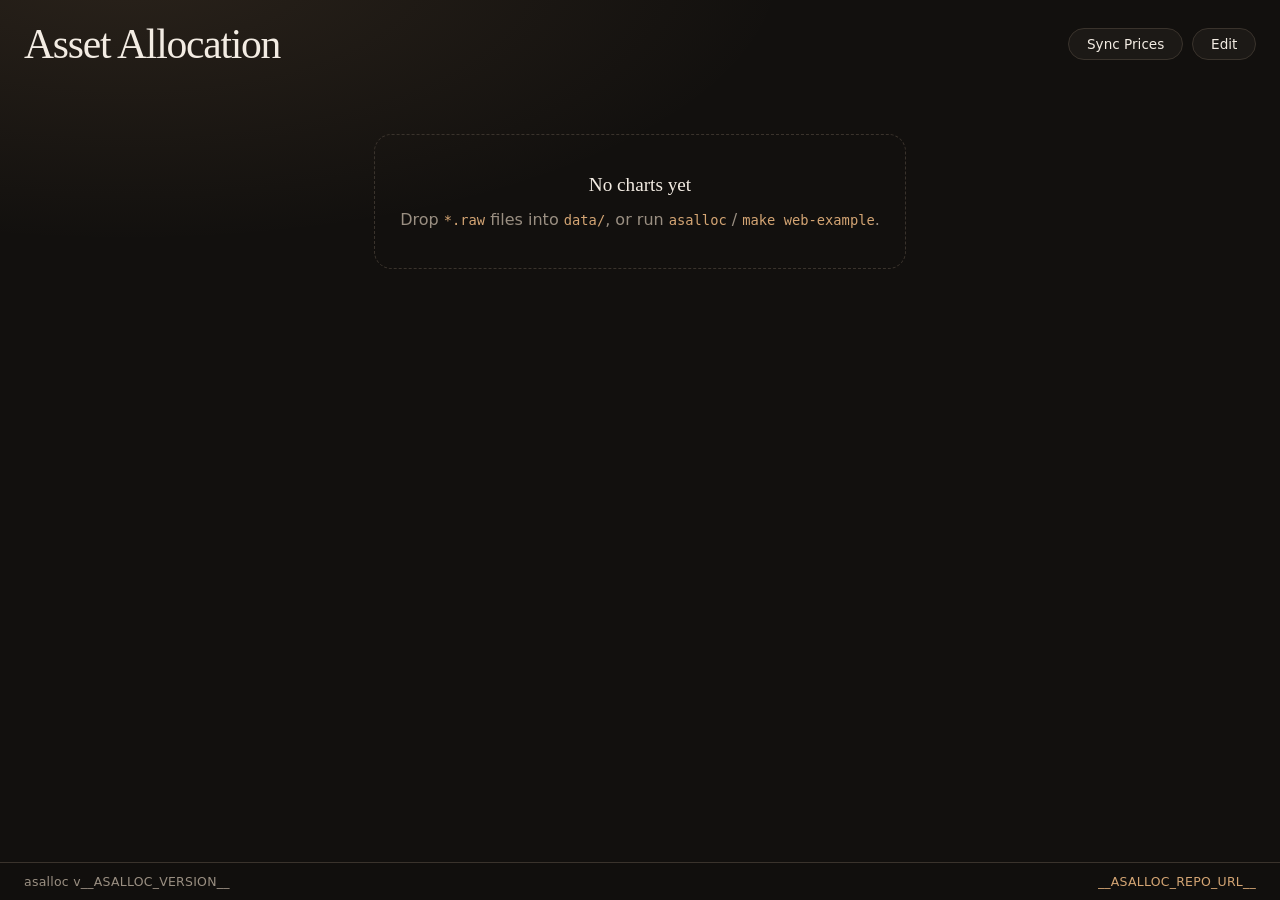
==== visual/web/frontend/index.html @ a4751b94 "move visual and web modules to dedicated dirs" ====
<!DOCTYPE html>
<html lang="en">
  <head>
    <meta charset="utf-8" />
    <meta name="viewport" content="width=device-width, initial-scale=1" />
    <title>Asset Allocation</title>
    <link rel="icon" type="image/png" href="favicon.png" />
    <link rel="stylesheet" href="styles.css" />
  </head>
  <body>
    <header class="masthead">
      <h1>Asset Allocation</h1>
      <div class="nav-buttons">
        <a id="sync-link" class="nav-button" href="/api/update">Sync Prices</a>
        <a id="edit-link" class="nav-button" href="/constituents">Edit</a>
      </div>
    </header>
    <main id="gallery" class="gallery" aria-live="polite"></main>
    <p id="status" class="status" hidden></p>
    <footer class="site-footer">
      <span id="version-label">asalloc v__ASALLOC_VERSION__</span>
      <a href="__ASALLOC_REPO_URL__">__ASALLOC_REPO_URL__</a>
    </footer>
    <script src="app.js"></script>
    <script src="dashboard.js"></script>
  </body>
</html>
---- visual/web/frontend/styles.css ----
:root {
  --ink: #12100e;
  --paper: #1c1916;
  --line: #3a332c;
  --text: #f3ece3;
  --muted: #9a8f82;
  --gold: #d4a574;
  --shadow: 0 18px 40px rgba(0, 0, 0, 0.28);
}

*,
*::before,
*::after {
  box-sizing: border-box;
}

html,
body {
  margin: 0;
  min-height: 100%;
  background:
    radial-gradient(1200px 500px at 10% -10%, rgba(212, 165, 116, 0.12), transparent 55%),
    var(--ink);
  color: var(--text);
  font-family: "Segoe UI", system-ui, -apple-system, sans-serif;
}

body {
  padding: 1.25rem 1.5rem 4rem;
}

.masthead {
  max-width: 100rem;
  margin: 0 auto 1.1rem;
}

h1 {
  margin: 0;
  font-family: Georgia, "Iowan Old Style", "Palatino Linotype", serif;
  font-size: clamp(1.8rem, 4vw, 2.6rem);
  font-weight: 500;
  letter-spacing: -0.03em;
}

code {
  font-family: ui-monospace, "SF Mono", Menlo, monospace;
  font-size: 0.86em;
  color: var(--gold);
}

.gallery {
  display: grid;
  grid-template-columns: repeat(auto-fit, minmax(24rem, 1fr));
  gap: 1.4rem;
  max-width: 100rem;
  margin: 0 auto;
}

.card {
  background: var(--paper);
  border: 1px solid var(--line);
  border-radius: 1.1rem;
  box-shadow: var(--shadow);
  padding: 0.85rem 1.2rem 0.9rem;
}

.card h2 {
  margin: 0 0 0.35rem;
  font-family: Georgia, "Iowan Old Style", Palatino, serif;
  font-size: 1.05rem;
  font-weight: 500;
  line-height: 1.35;
}

.chart-wrap {
  display: grid;
  place-items: center;
}

.donut {
  width: min(100%, 23rem);
  height: auto;
  overflow: visible;
}

.wedge-label {
  fill: #fff;
  stroke: #111;
  stroke-width: 2.4px;
  stroke-linejoin: round;
  paint-order: stroke fill;
  font-weight: 600;
  pointer-events: none;
}

.legend {
  width: 100%;
  margin: 0.35rem 0 0;
  padding: 0;
  border-collapse: collapse;
  table-layout: fixed;
}

.legend td {
  padding: 0.28rem 0;
  font-size: 0.86rem;
  color: var(--muted);
  vertical-align: middle;
  border: none;
}

.legend tr.group-total td {
  padding-top: 0.5rem;
  border-top: 1px solid var(--line);
}

.legend .name {
  width: 40%;
}

.legend .name-cell {
  display: flex;
  align-items: center;
  gap: 0.65rem;
}

.legend .pct,
.legend .val {
  width: 30%;
  font-variant-numeric: tabular-nums;
  text-align: right;
  white-space: nowrap;
}

.swatch {
  width: 0.7rem;
  height: 0.7rem;
  border-radius: 999px;
  flex-shrink: 0;
}

.swatch.grouped {
  height: 2px;
  border-radius: 0;
  background: var(--gold);
  align-self: center;
}

.legend .label {
  color: var(--text);
}

.legend .pct {
  font-variant-numeric: tabular-nums;
  color: var(--muted);
  text-align: right;
  white-space: nowrap;
}

.legend .val {
  padding-left: 1.25rem;
}

.closing-title {
  margin: 0.55rem 0 0;
  padding-top: 0.5rem;
  border-top: 1px solid var(--line);
  font-weight: 700;
  font-size: 0.95rem;
  color: var(--text);
}

.empty,
.status {
  max-width: 100rem;
  margin: 3rem auto 0;
  padding: 2.2rem 1.6rem;
  border: 1px dashed var(--line);
  border-radius: 1.1rem;
  color: var(--muted);
  text-align: center;
  line-height: 1.6;
}

.empty strong {
  display: block;
  margin-bottom: 0.4rem;
  color: var(--text);
  font-family: Georgia, Palatino, serif;
  font-size: 1.2rem;
  font-weight: 500;
}

.status[hidden] {
  display: none;
}

.site-footer {
  position: fixed;
  left: 0;
  right: 0;
  bottom: 0;
  display: flex;
  justify-content: space-between;
  align-items: center;
  gap: 1rem;
  padding: 0.7rem 1.5rem;
  background: rgba(18, 16, 14, 0.92);
  border-top: 1px solid var(--line);
  color: var(--muted);
  font-size: 0.78rem;
  letter-spacing: 0.02em;
}

.site-footer a {
  color: var(--gold);
  text-decoration: none;
  overflow: hidden;
  text-overflow: ellipsis;
  white-space: nowrap;
}

.site-footer a:hover {
  text-decoration: underline;
}

/* Narrow phones: single column, smaller type, tighter spacing so each
   plot frame fits the viewport and all legend columns stay visible. */
@media (max-width: 34rem) {
  body {
    padding: 1rem 0.75rem 4rem;
  }

  .masthead {
    gap: 0.6rem;
  }

  .masthead h1 {
    font-size: 1.3rem;
    white-space: nowrap;
  }

  .nav-button {
    padding: 0.35rem 0.8rem;
    font-size: 0.78rem;
  }

  main section h2 {
    font-size: 1.0rem;
  }

  .gallery {
    grid-template-columns: 1fr;
    gap: 1rem;
  }

  .card {
    padding: 0.75rem 0.9rem 0.8rem;
  }

  .card h2 {
    font-size: 0.95rem;
  }

  .donut {
    width: min(100%, 17rem);
  }

  .legend td {
    font-size: 0.78rem;
  }

  .legend .name {
    width: 46%;
  }

  .legend .pct {
    width: 18%;
    transform: translateX(0.4rem);
  }

  .legend .val {
    width: 36%;
    padding-left: 0.75rem;
    font-size: 0.72rem;
  }
}

.masthead {
  position: relative;
}

.masthead {
  display: flex;
  align-items: center;
  justify-content: space-between;
  gap: 1rem;
}

.masthead h1 {
  flex: 1 1 auto;
  min-width: 0;
  white-space: nowrap;
}

.nav-buttons {
  flex: 0 1 auto;
  display: flex;
  flex-wrap: wrap;
  justify-content: flex-end;
  gap: 0.6rem;
}

.nav-button {
  display: inline-block;
  padding: 0.45rem 1.1rem;
  border: 1px solid var(--line);
  border-radius: 999px;
  background: var(--paper);
  color: var(--text);
  font-size: 0.85rem;
  text-decoration: none;
}

.nav-button:hover {
  border-color: var(--gold);
  color: var(--gold);
}

.nav-button[aria-disabled="true"] {
  opacity: 0.5;
  pointer-events: none;
}

.section-rule {
  border: 0;
  border-top: 1px solid var(--line);
  margin: 1.6rem auto;
  max-width: 100rem;
}

main section h2 {
  font-size: 1.2rem;
  font-weight: 500;
  margin: 0 0 0.6rem;
}

table {
  width: 100%;
  max-width: 100rem;
  margin: 0 auto 0.4rem;
  border-collapse: collapse;
  table-layout: fixed;
  font-size: 0.85rem;
}

.table-scroll {
  max-width: 100rem;
  margin: 0 auto;
  overflow-x: auto;
  -webkit-overflow-scrolling: touch;
}

.table-scroll table {
  min-width: 52rem;
}

th:nth-child(1),
td:nth-child(1) {
  width: 36%;
}

th:nth-child(2),
td:nth-child(2),
th:nth-child(4),
td:nth-child(4) {
  width: 19%;
}

th:nth-child(3),
td:nth-child(3) {
  width: 14%;
}

th:nth-child(5),
td:nth-child(5) {
  width: 12%;
}

td.name {
  text-align: right;
  white-space: nowrap;
  overflow: hidden;
  text-overflow: ellipsis;
}

th {
  text-align: left;
  color: var(--muted);
  font-weight: 600;
  padding: 0.35rem 0.5rem;
  border-bottom: 1px solid var(--line);
}

th,
td {
  text-align: right;
}

td {
  padding: 0.3rem 0.5rem;
  border-bottom: 1px solid var(--line);
  vertical-align: middle;
}

.cell-box {
  display: inline-block;
  box-sizing: border-box;
  width: 6rem;
  padding: 0.25rem 0.5rem;
  border-radius: 0.35rem;
  border: 1px solid transparent;
  background: var(--paper);
  color: #ffffff;
  font: inherit;
  text-align: right;
}

.cell-box.locked {
  background: #4a443c;
  color: #ffffff;
}

input.cell-box.editable {
  margin: 0;
  border-color: var(--line);
  transition: background-color 0.5s ease;
}

input.cell-box.editable.saved-flash {
  background-color: #2e5b34;
}

input.cell-box.editable.stale-flash {
  background-color: #6e2a22;
}

.unit {
  margin-left: 0.4rem;
  color: var(--muted);
  font-size: 0.85rem;
  white-space: nowrap;
}

.broker-mark {
  display: inline-block;
  line-height: 0;
}

.overlay {
  position: fixed;
  inset: 0;
  z-index: 1000;
  display: flex;
  align-items: center;
  justify-content: center;
  background: rgba(0, 0, 0, 0.6);
}

.overlay[hidden] {
  display: none;
}

.overlay span {
  padding: 1rem 1.6rem;
  border: 1px solid var(--line);
  border-radius: 0.8rem;
  background: var(--paper);
  color: var(--text);
  font-size: 1rem;
}
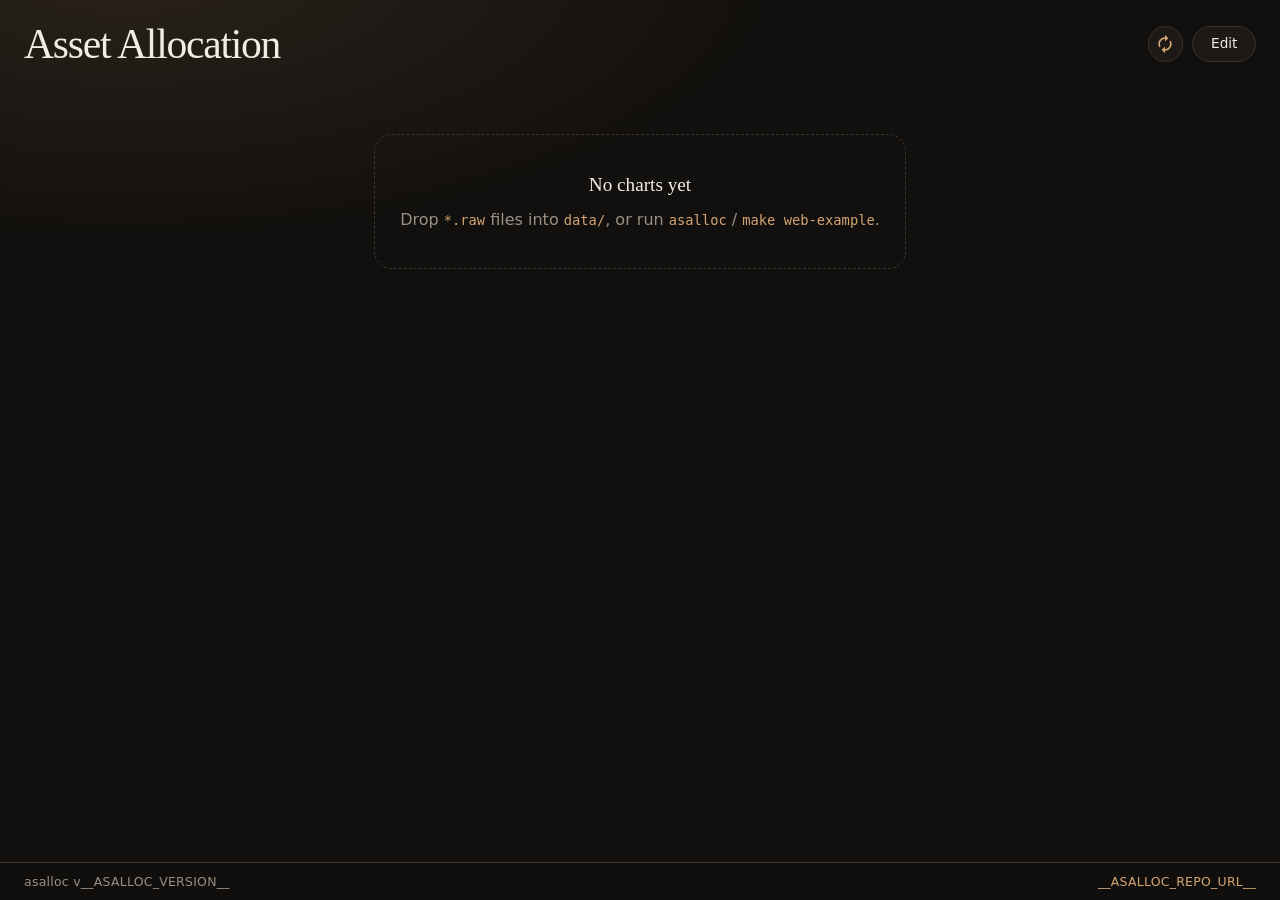
==== commit 77a95ab1: "store state of update button" ====
--- a/visual/web/frontend/index.html
+++ b/visual/web/frontend/index.html
@@ -11,7 +11,7 @@
     <header class="masthead">
       <h1>Asset Allocation</h1>
       <div class="nav-buttons">
-        <a id="sync-link" class="nav-button" href="/api/update">Sync Prices</a>
+        <a id="sync-link" class="nav-button icon-button" href="/api/update" title="Sync Prices" aria-label="Sync Prices"><img src="icons/sync.svg" width="20" height="20" alt="" /></a>
         <a id="edit-link" class="nav-button" href="/constituents">Edit</a>
       </div>
     </header>
--- a/visual/web/frontend/styles.css
+++ b/visual/web/frontend/styles.css
@@ -332,6 +332,42 @@
   pointer-events: none;
 }
 
+.nav-button.icon-button {
+  display: inline-flex;
+  align-items: center;
+  justify-content: center;
+  width: 2.2rem;
+  height: 2.2rem;
+  padding: 0;
+  line-height: 0;
+}
+
+.nav-button.icon-button img {
+  width: 1.25rem;
+  height: 1.25rem;
+}
+
+.nav-button.icon-button[aria-disabled="true"] {
+  background: #2a2521;
+  box-shadow: inset 0 2px 6px rgba(0, 0, 0, 0.55);
+}
+
+.nav-button.icon-button[aria-disabled="true"] img {
+  animation: sync-spin 1.1s linear infinite;
+}
+
+@keyframes sync-spin {
+  to {
+    transform: rotate(360deg);
+  }
+}
+
+@media (prefers-reduced-motion: reduce) {
+  .nav-button.icon-button[aria-disabled="true"] img {
+    animation: none;
+  }
+}
+
 .section-rule {
   border: 0;
   border-top: 1px solid var(--line);
@@ -342,7 +378,7 @@
 main section h2 {
   font-size: 1.2rem;
   font-weight: 500;
-  margin: 0 0 0.6rem;
+  margin: 0 0 0.6rem 4rem;
 }
 
 table {
@@ -362,29 +398,40 @@
 }
 
 .table-scroll table {
-  min-width: 52rem;
+  min-width: 68rem;
 }
 
 th:nth-child(1),
 td:nth-child(1) {
-  width: 36%;
+  width: auto;
 }
 
 th:nth-child(2),
-td:nth-child(2),
-th:nth-child(4),
-td:nth-child(4) {
-  width: 19%;
+td:nth-child(2) {
+  width: 10rem;
+  max-width: 10rem;
 }
 
 th:nth-child(3),
 td:nth-child(3) {
-  width: 14%;
-}
-
+  width: 9rem;
+  max-width: 9rem;
+}
+
+th:nth-child(4),
+td:nth-child(4),
 th:nth-child(5),
-td:nth-child(5) {
-  width: 12%;
+td:nth-child(5),
+th:nth-child(6),
+td:nth-child(6) {
+  width: 10rem;
+  max-width: 10rem;
+}
+
+th:nth-child(7),
+td:nth-child(7) {
+  width: 3.5rem;
+  max-width: 3.5rem;
 }
 
 td.name {
@@ -417,6 +464,8 @@
   display: inline-block;
   box-sizing: border-box;
   width: 6rem;
+  max-width: 100%;
+  min-width: 0;
   padding: 0.25rem 0.5rem;
   border-radius: 0.35rem;
   border: 1px solid transparent;
@@ -429,6 +478,11 @@
 .cell-box.locked {
   background: #4a443c;
   color: #ffffff;
+}
+
+.cell-box.text {
+  text-align: left;
+  width: 8rem;
 }
 
 input.cell-box.editable {
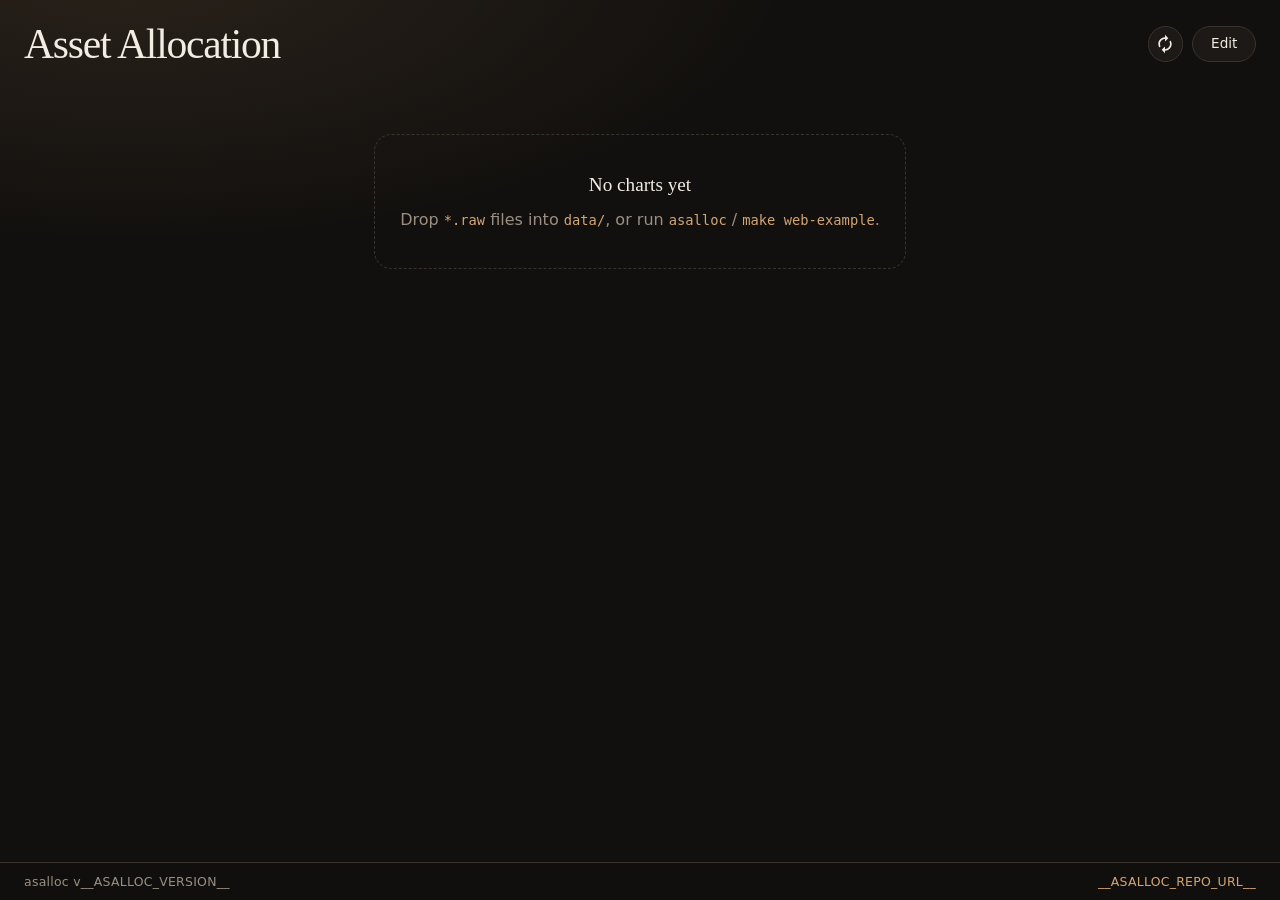
==== commit 89d2f99a: "toggle update state immediate after edit press toggle button also changed color." ====
--- a/visual/web/frontend/index.html
+++ b/visual/web/frontend/index.html
@@ -11,7 +11,7 @@
     <header class="masthead">
       <h1>Asset Allocation</h1>
       <div class="nav-buttons">
-        <a id="sync-link" class="nav-button icon-button" href="/api/update" title="Sync Prices" aria-label="Sync Prices"><img src="icons/sync.svg" width="20" height="20" alt="" /></a>
+        <a id="sync-link" class="nav-button icon-button" href="/api/update" title="Sync Prices" aria-label="Sync Prices"><span class="sync-glyph" aria-hidden="true"></span></a>
         <a id="edit-link" class="nav-button" href="/constituents">Edit</a>
       </div>
     </header>
--- a/visual/web/frontend/styles.css
+++ b/visual/web/frontend/styles.css
@@ -342,9 +342,17 @@
   line-height: 0;
 }
 
-.nav-button.icon-button img {
+.nav-button.icon-button .sync-glyph {
+  display: inline-block;
   width: 1.25rem;
   height: 1.25rem;
+  background-color: var(--text);
+  -webkit-mask: url("icons/sync.svg") center / contain no-repeat;
+  mask: url("icons/sync.svg") center / contain no-repeat;
+}
+
+.nav-button.icon-button:hover .sync-glyph {
+  background-color: var(--gold);
 }
 
 .nav-button.icon-button[aria-disabled="true"] {
@@ -352,7 +360,7 @@
   box-shadow: inset 0 2px 6px rgba(0, 0, 0, 0.55);
 }
 
-.nav-button.icon-button[aria-disabled="true"] img {
+.nav-button.icon-button[aria-disabled="true"] .sync-glyph {
   animation: sync-spin 1.1s linear infinite;
 }
 
@@ -363,7 +371,7 @@
 }
 
 @media (prefers-reduced-motion: reduce) {
-  .nav-button.icon-button[aria-disabled="true"] img {
+  .nav-button.icon-button[aria-disabled="true"] .sync-glyph {
     animation: none;
   }
 }
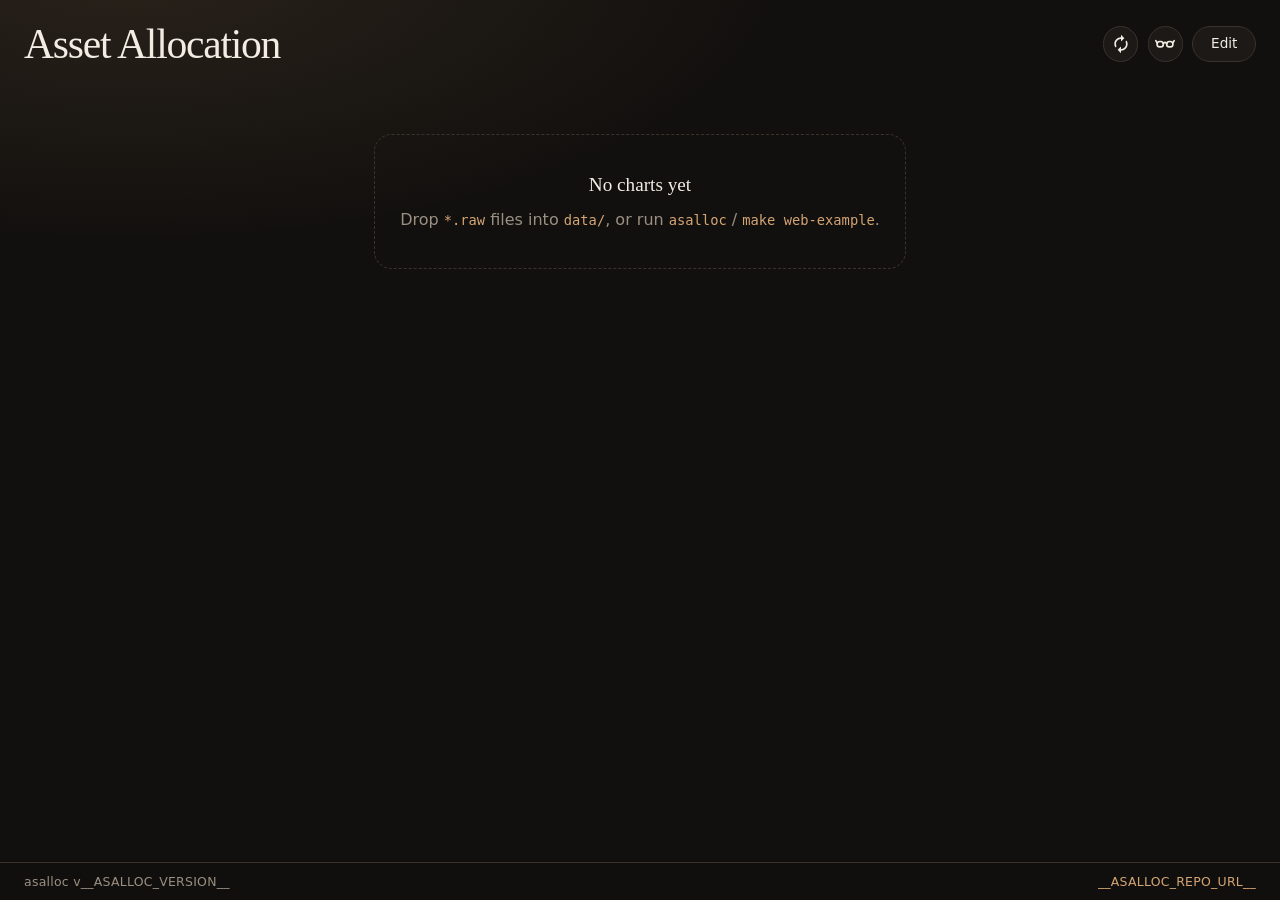
==== commit 8af331d3: "add incognito button with state" ====
--- a/visual/web/frontend/index.html
+++ b/visual/web/frontend/index.html
@@ -12,6 +12,7 @@
       <h1>Asset Allocation</h1>
       <div class="nav-buttons">
         <a id="sync-link" class="nav-button icon-button" href="/api/update" title="Sync Prices" aria-label="Sync Prices"><span class="sync-glyph" aria-hidden="true"></span></a>
+        <a id="incognito-link" class="nav-button icon-button" href="/dashboard?incognito=true" title="Incognito mode" aria-label="Incognito mode"><span class="incognito-glyph" aria-hidden="true"></span></a>
         <a id="edit-link" class="nav-button" href="/constituents">Edit</a>
       </div>
     </header>
--- a/visual/web/frontend/styles.css
+++ b/visual/web/frontend/styles.css
@@ -355,6 +355,28 @@
   background-color: var(--gold);
 }
 
+.nav-button.icon-button .incognito-glyph {
+  display: inline-block;
+  width: 1.25rem;
+  height: 1.25rem;
+  background-color: var(--text);
+  -webkit-mask: url("icons/incognito.svg") center / contain no-repeat;
+  mask: url("icons/incognito.svg") center / contain no-repeat;
+}
+
+.nav-button.icon-button:hover .incognito-glyph {
+  background-color: var(--gold);
+}
+
+.nav-button.icon-button[aria-pressed="true"] {
+  background: #2a2521;
+  box-shadow: inset 0 2px 6px rgba(0, 0, 0, 0.55);
+}
+
+.nav-button.icon-button[aria-pressed="true"] .incognito-glyph {
+  background-color: var(--gold);
+}
+
 .nav-button.icon-button[aria-disabled="true"] {
   background: #2a2521;
   box-shadow: inset 0 2px 6px rgba(0, 0, 0, 0.55);
@@ -406,40 +428,121 @@
 }
 
 .table-scroll table {
-  min-width: 68rem;
-}
-
+  min-width: 73rem;
+}
+
+/* Grip (drag handle) */
 th:nth-child(1),
 td:nth-child(1) {
-  width: auto;
-}
-
+  width: 2.2rem;
+  max-width: 2.2rem;
+  padding-left: 0.15rem;
+  padding-right: 0.15rem;
+  text-align: center;
+}
+
+/* Name */
 th:nth-child(2),
 td:nth-child(2) {
+  width: auto;
+}
+
+/* Group */
+th:nth-child(3),
+td:nth-child(3) {
   width: 10rem;
   max-width: 10rem;
 }
 
-th:nth-child(3),
-td:nth-child(3) {
+/* ISIN */
+th:nth-child(4),
+td:nth-child(4) {
   width: 9rem;
   max-width: 9rem;
 }
 
-th:nth-child(4),
-td:nth-child(4),
+/* Value, Shares, Price */
 th:nth-child(5),
 td:nth-child(5),
 th:nth-child(6),
-td:nth-child(6) {
+td:nth-child(6),
+th:nth-child(7),
+td:nth-child(7) {
   width: 10rem;
   max-width: 10rem;
 }
 
-th:nth-child(7),
-td:nth-child(7) {
+/* Broker */
+th:nth-child(8),
+td:nth-child(8) {
   width: 3.5rem;
   max-width: 3.5rem;
+}
+
+/* Trash (row delete) */
+th:nth-child(9),
+td:nth-child(9) {
+  width: 2.5rem;
+  max-width: 2.5rem;
+  padding-left: 0.15rem;
+  padding-right: 0.15rem;
+  text-align: center;
+}
+
+.trash {
+  display: inline-flex;
+  align-items: center;
+  justify-content: center;
+  width: 2rem;
+  height: 2rem;
+  padding: 0;
+  border: 1px solid var(--line);
+  border-radius: 0.35rem;
+  background: transparent;
+  color: var(--muted);
+  font: inherit;
+  line-height: 0;
+  cursor: pointer;
+}
+
+.trash:hover {
+  background: #2a2521;
+  color: #d96a5f;
+}
+
+.trash[aria-disabled="true"] {
+  opacity: 0.5;
+  pointer-events: none;
+}
+
+.grip {
+  display: inline-block;
+  padding: 0.3rem 0.55rem;
+  color: var(--muted);
+  font-size: 1rem;
+  line-height: 1;
+  letter-spacing: 0.05em;
+  cursor: grab;
+  touch-action: none;
+  user-select: none;
+  -webkit-user-select: none;
+  border-radius: 0.35rem;
+}
+
+tr.dragging {
+  opacity: 0.65;
+}
+
+tr.dragging .grip {
+  cursor: grabbing;
+  color: var(--gold);
+}
+
+body.rows-dragging,
+body.rows-dragging * {
+  cursor: grabbing !important;
+  user-select: none !important;
+  -webkit-user-select: none !important;
 }
 
 td.name {
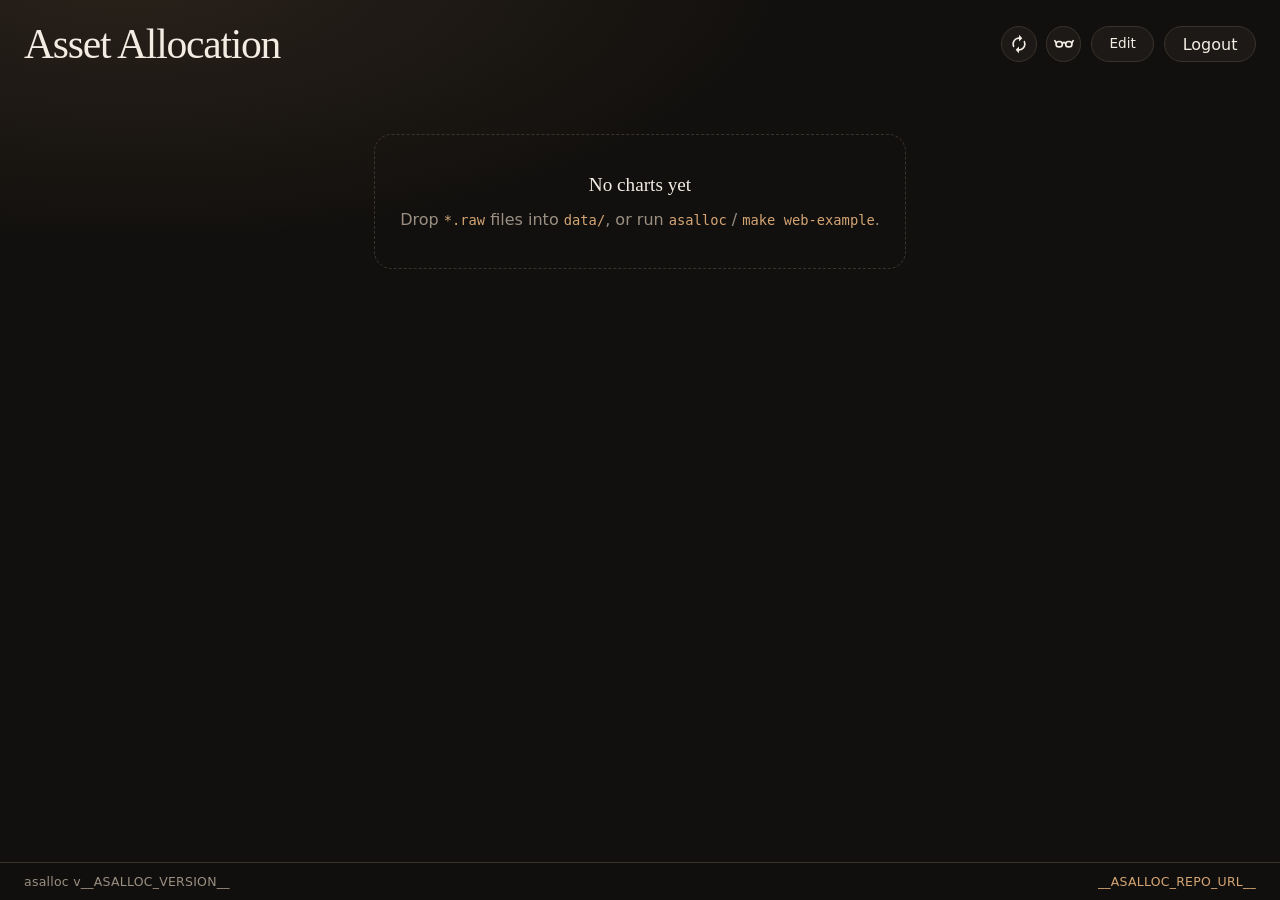
==== commit 496a215f: "make user login with a login screen * new login screen which is default * user sessions are stored o" ====
--- a/visual/web/frontend/index.html
+++ b/visual/web/frontend/index.html
@@ -14,6 +14,7 @@
         <a id="sync-link" class="nav-button icon-button" href="/api/update" title="Sync Prices" aria-label="Sync Prices"><span class="sync-glyph" aria-hidden="true"></span></a>
         <a id="incognito-link" class="nav-button icon-button" href="/dashboard?incognito=true" title="Incognito mode" aria-label="Incognito mode"><span class="incognito-glyph" aria-hidden="true"></span></a>
         <a id="edit-link" class="nav-button" href="/constituents">Edit</a>
+        <button id="logout-link" class="nav-button" type="button" title="Log out" aria-label="Log out">Logout</button>
       </div>
     </header>
     <main id="gallery" class="gallery" aria-live="polite"></main>
@@ -24,5 +25,7 @@
     </footer>
     <script src="app.js"></script>
     <script src="dashboard.js"></script>
+    <script src="constituents.js"></script>
+    <script src="switcher.js"></script>
   </body>
 </html>
--- a/visual/web/frontend/styles.css
+++ b/visual/web/frontend/styles.css
@@ -320,11 +320,26 @@
   color: var(--text);
   font-size: 0.85rem;
   text-decoration: none;
-}
-
+  -webkit-tap-highlight-color: transparent;
+}
+
+/* Hover styling only where a hover exists: touch browsers (notably iOS
+ * Safari) keep :hover stuck on the tapped element until the next tap
+ * elsewhere, so an unguarded :hover leaves a persistent gold contour.
+ * The aria-pressed look below is unaffected and still shows on touch. */
+@media (hover: hover) {
 .nav-button:hover {
   border-color: var(--gold);
   color: var(--gold);
+}
+
+/* Buttons styled like the nav anchors (the dashboard uses <a>, the login
+ * screen and Logout use <button>). */
+button.nav-button {
+  font: inherit;
+  color: inherit;
+  cursor: pointer;
+}
 }
 
 .nav-button[aria-disabled="true"] {
@@ -351,10 +366,6 @@
   mask: url("icons/sync.svg") center / contain no-repeat;
 }
 
-.nav-button.icon-button:hover .sync-glyph {
-  background-color: var(--gold);
-}
-
 .nav-button.icon-button .incognito-glyph {
   display: inline-block;
   width: 1.25rem;
@@ -364,8 +375,14 @@
   mask: url("icons/incognito.svg") center / contain no-repeat;
 }
 
-.nav-button.icon-button:hover .incognito-glyph {
-  background-color: var(--gold);
+@media (hover: hover) {
+  .nav-button.icon-button:hover .sync-glyph {
+    background-color: var(--gold);
+  }
+
+  .nav-button.icon-button:hover .incognito-glyph {
+    background-color: var(--gold);
+  }
 }
 
 .nav-button.icon-button[aria-pressed="true"] {
@@ -375,6 +392,30 @@
 
 .nav-button.icon-button[aria-pressed="true"] .incognito-glyph {
   background-color: var(--gold);
+}
+
+/* Incognito blur: Euro figures only. Labels, percentages, and card
+ * titles never carry the .euro class (or the value/shares data-field),
+ * so they stay sharp. Blurred inputs remain focusable and editable. */
+body.incognito .euro {
+  filter: blur(6px);
+  user-select: none;
+}
+
+body.incognito input[data-field="value"],
+body.incognito input[data-field="shares"],
+body.incognito input.draft-value,
+body.incognito input.draft-shares,
+body.incognito span.cell-box.locked[data-field="value"],
+body.incognito span.cell-box.locked[data-field="shares"] {
+  filter: blur(6px);
+}
+
+body.incognito input[data-field="value"],
+body.incognito input[data-field="shares"],
+body.incognito input.draft-value,
+body.incognito input.draft-shares {
+  caret-color: transparent;
 }
 
 .nav-button.icon-button[aria-disabled="true"] {
@@ -513,6 +554,80 @@
 .trash[aria-disabled="true"] {
   opacity: 0.5;
   pointer-events: none;
+}
+
+.add-row {
+  max-width: 100rem;
+  margin: 0.5rem auto 0;
+  display: flex;
+  justify-content: flex-end;
+}
+
+.add,
+.ok,
+.draft-discard {
+  display: inline-flex;
+  align-items: center;
+  justify-content: center;
+  width: 2rem;
+  height: 2rem;
+  padding: 0;
+  border: 1px solid var(--line);
+  border-radius: 0.35rem;
+  background: transparent;
+  color: var(--muted);
+  font: inherit;
+  line-height: 1;
+  cursor: pointer;
+}
+
+.ok {
+  width: auto;
+  min-width: 2rem;
+  padding: 0 0.45rem;
+  font-size: 0.78rem;
+  font-weight: 600;
+}
+
+.add:hover,
+.ok:hover,
+.draft-discard:hover {
+  background: #2a2521;
+  color: var(--gold);
+}
+
+.ok:disabled {
+  opacity: 0.4;
+  cursor: not-allowed;
+}
+
+.ok:disabled:hover {
+  background: transparent;
+  color: var(--muted);
+}
+
+tr.draft td {
+  border-bottom: 1px dashed var(--gold);
+}
+
+select.broker-select {
+  width: 100%;
+  max-width: 100%;
+  padding: 0.25rem 0.2rem;
+  border: 1px solid var(--line);
+  border-radius: 0.35rem;
+  background: var(--paper);
+  color: var(--text);
+  font: inherit;
+  font-size: 0.8rem;
+}
+
+input.cell-box.editable:disabled {
+  opacity: 0.45;
+}
+
+input.cell-box.draft-isin {
+  width: 8.5rem;
 }
 
 .grip {
@@ -596,6 +711,12 @@
   width: 8rem;
 }
 
+.cell-box.name {
+  text-align: right;
+  width: 100%;
+  max-width: 100%;
+}
+
 input.cell-box.editable {
   margin: 0;
   border-color: var(--line);
@@ -644,3 +765,138 @@
   color: var(--text);
   font-size: 1rem;
 }
+
+/* ---------------------------------------------------------------- login */
+
+.login-body {
+  display: flex;
+  align-items: center;
+  justify-content: center;
+  min-height: 100vh;
+  padding: 2rem 1.5rem;
+}
+
+.login {
+  width: min(100%, 26rem);
+  display: flex;
+  flex-direction: column;
+  align-items: center;
+  gap: 1.4rem;
+  text-align: center;
+}
+
+/* Same face as the dashboard title, sized for a centered card. */
+.login-title {
+  margin: 0;
+  font-family: Georgia, "Iowan Old Style", "Palatino", serif;
+  font-size: clamp(1.8rem, 4vw, 2.6rem);
+  font-weight: 500;
+  letter-spacing: -0.03em;
+}
+
+.login-donut {
+  width: min(100%, 17rem);
+  height: auto;
+}
+
+.login-donut-track {
+  fill: none;
+  stroke: var(--paper);
+  stroke-width: 58;
+}
+
+.login-donut-ring {
+  fill: none;
+  stroke-width: 58;
+  stroke-linecap: butt;
+  transform: rotate(-90deg);
+  transform-origin: 160px 160px;
+}
+
+.login-donut-ring.equity-us {
+  stroke: #1a9850;
+  stroke-dasharray: 339.29 414.69;
+  stroke-dashoffset: 0;
+}
+
+.login-donut-ring.equity-ex-us {
+  stroke: #a6d96a;
+  stroke-dasharray: 226.19 527.79;
+  stroke-dashoffset: -339.29;
+}
+
+.login-donut-ring.bonds {
+  stroke: #1e4e8c;
+  stroke-dasharray: 113.10 640.88;
+  stroke-dashoffset: -565.48;
+}
+
+.login-donut-ring.gold {
+  stroke: #d9a521;
+  stroke-dasharray: 75.40 678.58;
+  stroke-dashoffset: -678.58;
+}
+
+.login-form {
+  width: 100%;
+  display: flex;
+  flex-direction: column;
+  gap: 0.6rem;
+  text-align: left;
+}
+
+.login-label {
+  color: var(--muted);
+  font-size: 0.85rem;
+  letter-spacing: 0.04em;
+  text-transform: uppercase;
+}
+
+.login-input {
+  width: 100%;
+  padding: 0.55rem 0.8rem;
+  border: 1px solid var(--line);
+  border-radius: 0.5rem;
+  background: var(--paper);
+  color: var(--text);
+  font: inherit;
+}
+
+.login-input:focus {
+  outline: none;
+  border-color: var(--gold);
+}
+
+.login-actions {
+  display: flex;
+  flex-wrap: wrap;
+  align-items: center;
+  gap: 0.8rem;
+  margin-top: 0.2rem;
+}
+
+.login-toggle {
+  display: inline-flex;
+  align-items: center;
+  gap: 0.5rem;
+}
+
+.login-toggle-label {
+  color: var(--muted);
+  font-size: 0.85rem;
+}
+
+.login-toggle-state {
+  color: var(--gold);
+  font-size: 0.8rem;
+  font-weight: 700;
+  letter-spacing: 0.08em;
+  min-width: 2.2rem;
+  text-align: left;
+}
+
+.login-hint {
+  margin: 0;
+  color: var(--muted);
+  font-size: 0.8rem;
+}
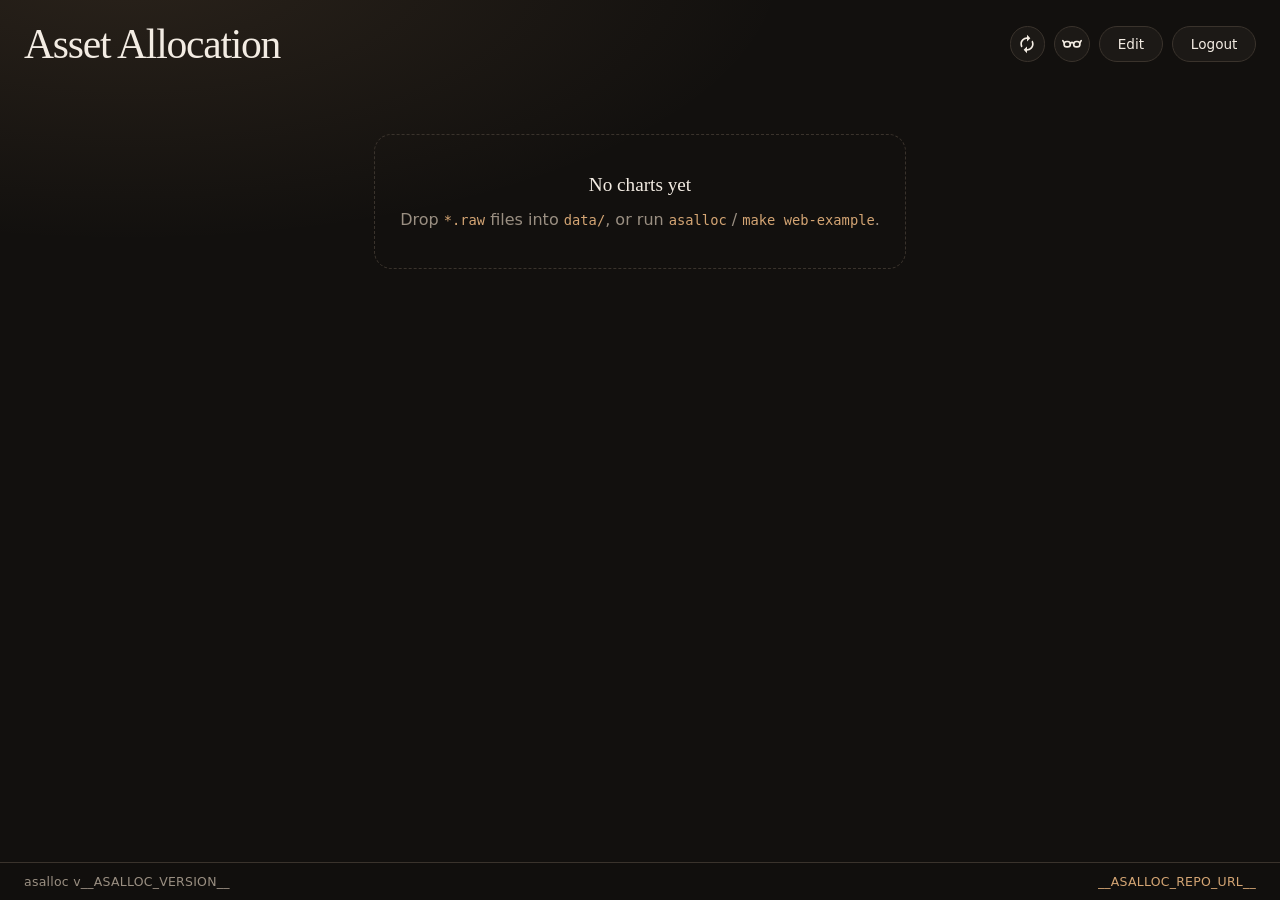
==== commit 587bba14: "limit the session to 30 minutes" ====
--- a/visual/web/frontend/index.html
+++ b/visual/web/frontend/index.html
@@ -10,6 +10,7 @@
   <body>
     <header class="masthead">
       <h1>Asset Allocation</h1>
+      <span id="session-user" class="session-user" hidden></span>
       <div class="nav-buttons">
         <a id="sync-link" class="nav-button icon-button" href="/api/update" title="Sync Prices" aria-label="Sync Prices"><span class="sync-glyph" aria-hidden="true"></span></a>
         <a id="incognito-link" class="nav-button icon-button" href="/dashboard?incognito=true" title="Incognito mode" aria-label="Incognito mode"><span class="incognito-glyph" aria-hidden="true"></span></a>
--- a/visual/web/frontend/styles.css
+++ b/visual/web/frontend/styles.css
@@ -241,8 +241,8 @@
   }
 
   .nav-button {
+    --nav-font-size: 0.78rem;
     padding: 0.35rem 0.8rem;
-    font-size: 0.78rem;
   }
 
   main section h2 {
@@ -311,14 +311,36 @@
   gap: 0.6rem;
 }
 
+/* The logged-in user, left of the nav buttons. */
+.session-user {
+  flex: 0 0 auto;
+  color: var(--muted);
+  font-size: 0.95rem;
+  letter-spacing: 0.02em;
+  white-space: nowrap;
+}
+
+.session-user[hidden] {
+  display: none;
+}
+
 .nav-button {
-  display: inline-block;
+  --nav-font-size: 0.85rem;
+  /* Both the anchors and the buttons are inline-flex with centred
+   * content: an <a> lays its text out on the text baseline while a
+   * <button> centres it in the UA box, so mixing the two puts the
+   * labels at different heights. One box type, one placement. */
+  display: inline-flex;
+  align-items: center;
+  justify-content: center;
   padding: 0.45rem 1.1rem;
   border: 1px solid var(--line);
   border-radius: 999px;
   background: var(--paper);
   color: var(--text);
-  font-size: 0.85rem;
+  font-size: var(--nav-font-size);
+  line-height: normal;
+  text-align: center;
   text-decoration: none;
   -webkit-tap-highlight-color: transparent;
 }
@@ -328,18 +350,35 @@
  * elsewhere, so an unguarded :hover leaves a persistent gold contour.
  * The aria-pressed look below is unaffected and still shows on touch. */
 @media (hover: hover) {
-.nav-button:hover {
-  border-color: var(--gold);
-  color: var(--gold);
+  .nav-button:hover {
+    border-color: var(--gold);
+    color: var(--gold);
+  }
 }
 
 /* Buttons styled like the nav anchors (the dashboard uses <a>, the login
- * screen and Logout use <button>). */
+ * screen and Logout use <button>). The size comes from the shared custom
+ * property, so "Log In" and "Logout" match "Edit" exactly; the family,
+ * weight and line height are inherited like the anchor's. Without this,
+ * iOS Safari renders <button> with its own (larger) UA font.
+ *
+ * appearance/display/vertical-align matter for the text position too:
+ * a native button centres its content inside the box, while the anchor
+ * sits on the text baseline. Resetting them makes both labels land on
+ * the same baseline, so the text reads identically centred. */
 button.nav-button {
-  font: inherit;
+  appearance: none;
+  -webkit-appearance: none;
+  display: inline-flex;
+  align-items: center;
+  justify-content: center;
+  font-family: inherit;
+  font-size: var(--nav-font-size);
+  font-weight: inherit;
+  line-height: normal;
+  text-align: center;
   color: inherit;
   cursor: pointer;
-}
 }
 
 .nav-button[aria-disabled="true"] {
@@ -450,6 +489,29 @@
   font-size: 1.2rem;
   font-weight: 500;
   margin: 0 0 0.6rem 4rem;
+}
+
+/* The portfolio name, at the very end of the page: flush with the
+   page's left edge (no asset-class indent) and on one line with its
+   label. */
+main section.portfolio-name {
+  display: flex;
+  flex-wrap: wrap;
+  align-items: center;
+  gap: 0.4rem 1.4rem;
+  margin: 1.6rem 0 2rem;
+}
+
+main section.portfolio-name h2 {
+  margin: 0;
+  flex: 0 0 auto;
+}
+
+input.cell-box.editable.portfolio-name-input {
+  width: 24rem;
+  max-width: 24rem;
+  min-width: 0;
+  flex: 1 1 24rem;
 }
 
 table {
@@ -773,7 +835,8 @@
   align-items: center;
   justify-content: center;
   min-height: 100vh;
-  padding: 2rem 1.5rem;
+  /* Room for the fixed footer banner. */
+  padding: 2rem 1.5rem 5rem;
 }
 
 .login {
@@ -860,11 +923,37 @@
   background: var(--paper);
   color: var(--text);
   font: inherit;
+  transition: border-color 0.5s ease, box-shadow 0.5s ease,
+    background-color 0.5s ease;
 }
 
 .login-input:focus {
   outline: none;
   border-color: var(--gold);
+}
+
+/* Failed login: the red outline stays until the next attempt, the flare
+ * is a one-shot background flash (like the constituents' saved flash). */
+.login-input.login-error {
+  border-color: #d96a5f;
+  box-shadow: 0 0 0 2px rgba(217, 106, 95, 0.25);
+}
+
+.login-input.login-flare {
+  background-color: #6e2a22;
+}
+
+/* Visually hidden, still announced by screen readers. */
+.sr-only {
+  position: absolute;
+  width: 1px;
+  height: 1px;
+  margin: -1px;
+  padding: 0;
+  overflow: hidden;
+  clip: rect(0, 0, 0, 0);
+  white-space: nowrap;
+  border: 0;
 }
 
 .login-actions {
